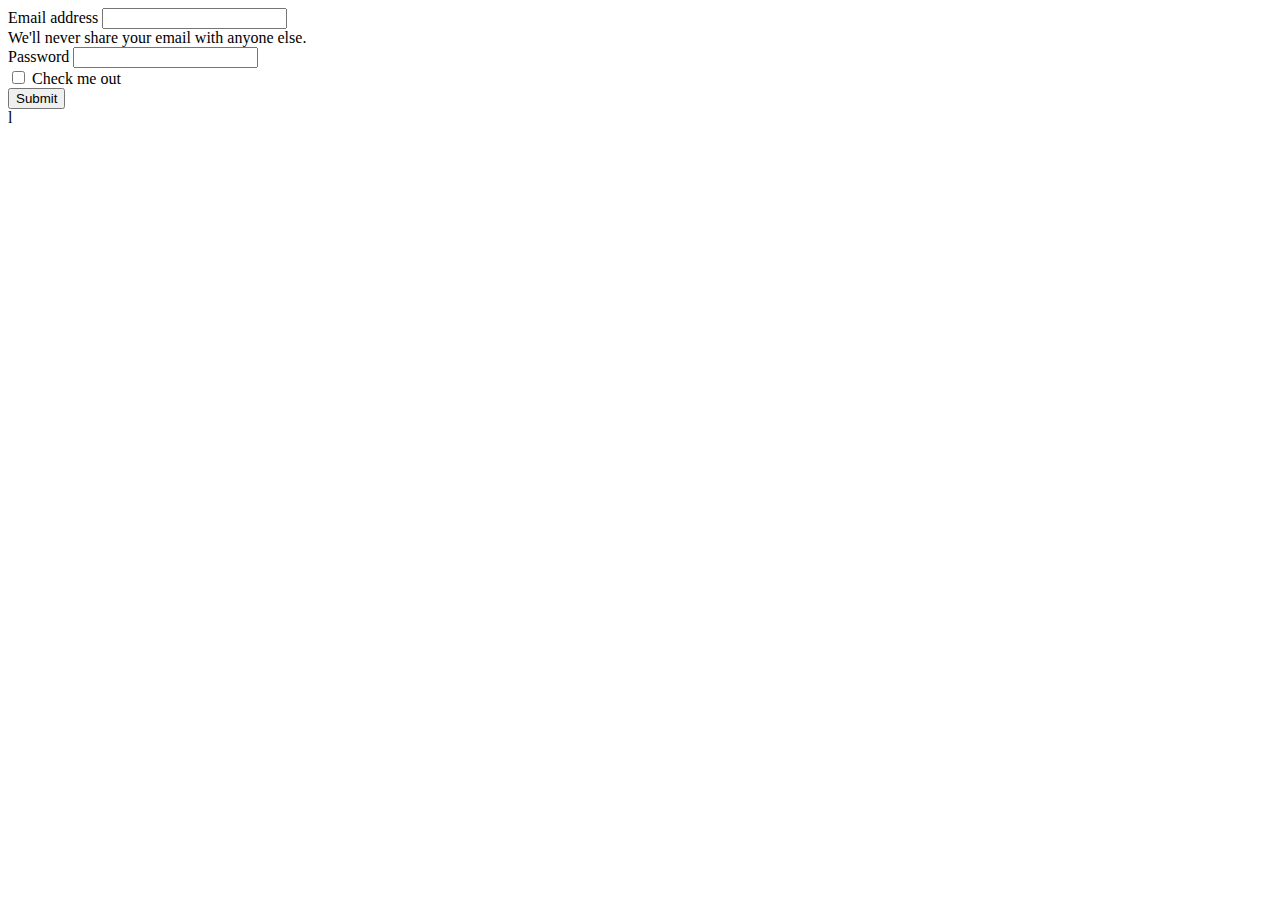
==== index.html @ 2e936d51 "Update index.html" ====
<!DOCTYPE html>
<html lang="pt">
<head>
    <meta charset="UTF-8">
    <meta http-equiv="X-UA-Compatible" content="IE=edge">
    <meta name="viewport" content="width=device-width, initial-scale=1.0">
    <title>Site em bootstrap</title>
    <link href="https://cdn.jsdelivr.net/npm/bootstrap@5.1.3/dist/css/bootstrap.min.css" rel="stylesheet" integrity="sha384-1BmE4kWBq78iYhFldvKuhfTAU6auU8tT94WrHftjDbrCEXSU1oBoqyl2QvZ6jIW3" crossorigin="anonymous">
</head>
    <body>
        <form>
            <div class="mb-3">
                <label for="exampleInputEmail1" class="form-label">Email address</label>
                <input type="email" class="form-control" id="exampleInputEmail1" aria-describedby="emailHelp">
                <div id="emailHelp" class="form-text">We'll never share your email with anyone else.</div>
            </div>
            <div class="mb-3">
                <label for="exampleInputPassword1" class="form-label">Password</label>
                <input type="password" class="form-control" id="exampleInputPassword1">
            </div>
            <div class="mb-3 form-check">
                <input type="checkbox" class="form-check-input" id="exampleCheck1">
                <label class="form-check-label" for="exampleCheck1">Check me out</label>
            </div>
            <button type="submit" class="btn btn-primary">Submit</button>
        </form>
    </body>
</html>l
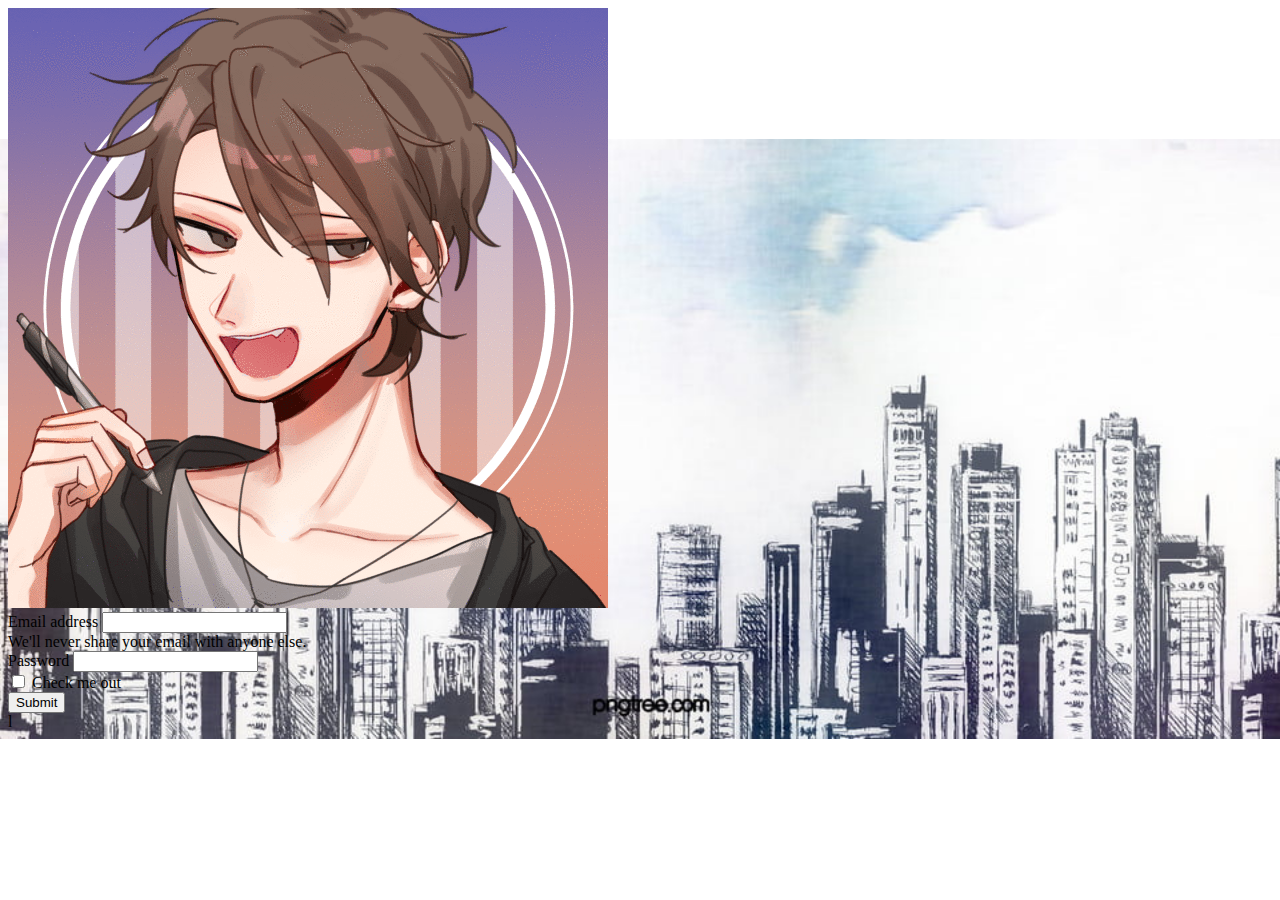
==== commit 348b3a9a: "tela de login em bootstrap" ====
--- a/index.html
+++ b/index.html
@@ -5,24 +5,41 @@
     <meta http-equiv="X-UA-Compatible" content="IE=edge">
     <meta name="viewport" content="width=device-width, initial-scale=1.0">
     <title>Site em bootstrap</title>
+    <link rel="stylesheet" href="./css/style.css">
     <link href="https://cdn.jsdelivr.net/npm/bootstrap@5.1.3/dist/css/bootstrap.min.css" rel="stylesheet" integrity="sha384-1BmE4kWBq78iYhFldvKuhfTAU6auU8tT94WrHftjDbrCEXSU1oBoqyl2QvZ6jIW3" crossorigin="anonymous">
 </head>
-    <body>
-        <form>
-            <div class="mb-3">
-                <label for="exampleInputEmail1" class="form-label">Email address</label>
-                <input type="email" class="form-control" id="exampleInputEmail1" aria-describedby="emailHelp">
-                <div id="emailHelp" class="form-text">We'll never share your email with anyone else.</div>
+    <body class="background-predios">
+        <div class="container">
+            <div class="row justify-content-center vh-100">
+                <div class="col-10 col-sm-6 vh-100">
+                    <div class="container-fluid">
+                        <div class="row">
+                            <div class="col text-center m-5">
+                               <img src="./images/Webp.net-gifmaker (1).gif" class="img-fluid" alt="gif BerM" srcset="">
+                            </div>
+                        </div>
+                        <div class="rol">
+                            <div class="col">
+                                <form>
+                                    <div class="mb-3">
+                                      <label for="exampleInputEmail1" class="form-label">Email address</label>
+                                      <input type="email" class="form-control" id="exampleInputEmail1" aria-describedby="emailHelp">
+                                      <div id="emailHelp" class="form-text">We'll never share your email with anyone else.</div>
+                                    </div>
+                                    <div class="mb-3">
+                                      <label for="exampleInputPassword1" class="form-label">Password</label>
+                                      <input type="password" class="form-control" id="exampleInputPassword1">
+                                    </div>
+                                    <div class="mb-3 form-check">
+                                      <input type="checkbox" class="form-check-input" id="exampleCheck1">
+                                      <label class="form-check-label" for="exampleCheck1">Check me out</label>
+                                    </div>
+                                    <button type="submit" class="btn btn-primary">Submit</button>
+                                  </form>
+                            </div>
+                        </div>
+                    </div>
             </div>
-            <div class="mb-3">
-                <label for="exampleInputPassword1" class="form-label">Password</label>
-                <input type="password" class="form-control" id="exampleInputPassword1">
-            </div>
-            <div class="mb-3 form-check">
-                <input type="checkbox" class="form-check-input" id="exampleCheck1">
-                <label class="form-check-label" for="exampleCheck1">Check me out</label>
-            </div>
-            <button type="submit" class="btn btn-primary">Submit</button>
-        </form>
+        </div>
     </body>
 </html>l--- a/css/style.css
+++ b/css/style.css
@@ -0,0 +1,4 @@
+.background-predios{
+    background: url("../images/fundo.jpg") repeat-x center bottom;
+    background-size: contain;
+}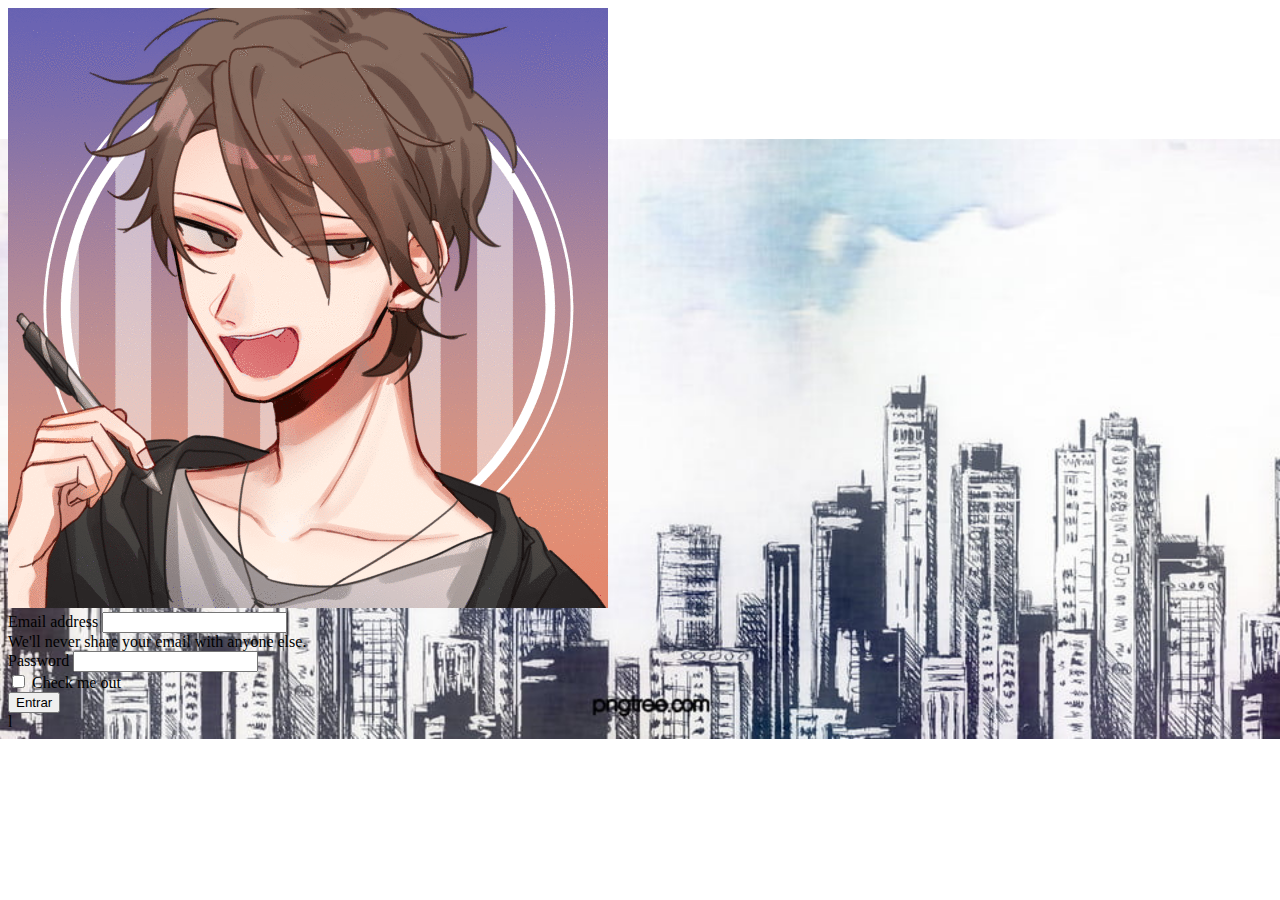
==== commit 36feae74: "animações" ====
--- a/index.html
+++ b/index.html
@@ -20,7 +20,7 @@
                         </div>
                         <div class="rol">
                             <div class="col">
-                                <form>
+                                <form action="home.html">
                                     <div class="mb-3">
                                       <label for="exampleInputEmail1" class="form-label">Email address</label>
                                       <input type="email" class="form-control" id="exampleInputEmail1" aria-describedby="emailHelp">
@@ -34,7 +34,7 @@
                                       <input type="checkbox" class="form-check-input" id="exampleCheck1">
                                       <label class="form-check-label" for="exampleCheck1">Check me out</label>
                                     </div>
-                                    <button type="submit" class="btn btn-primary">Submit</button>
+                                    <button type="submit" class="btn btn-primary">Entrar</button>
                                   </form>
                             </div>
                         </div>
